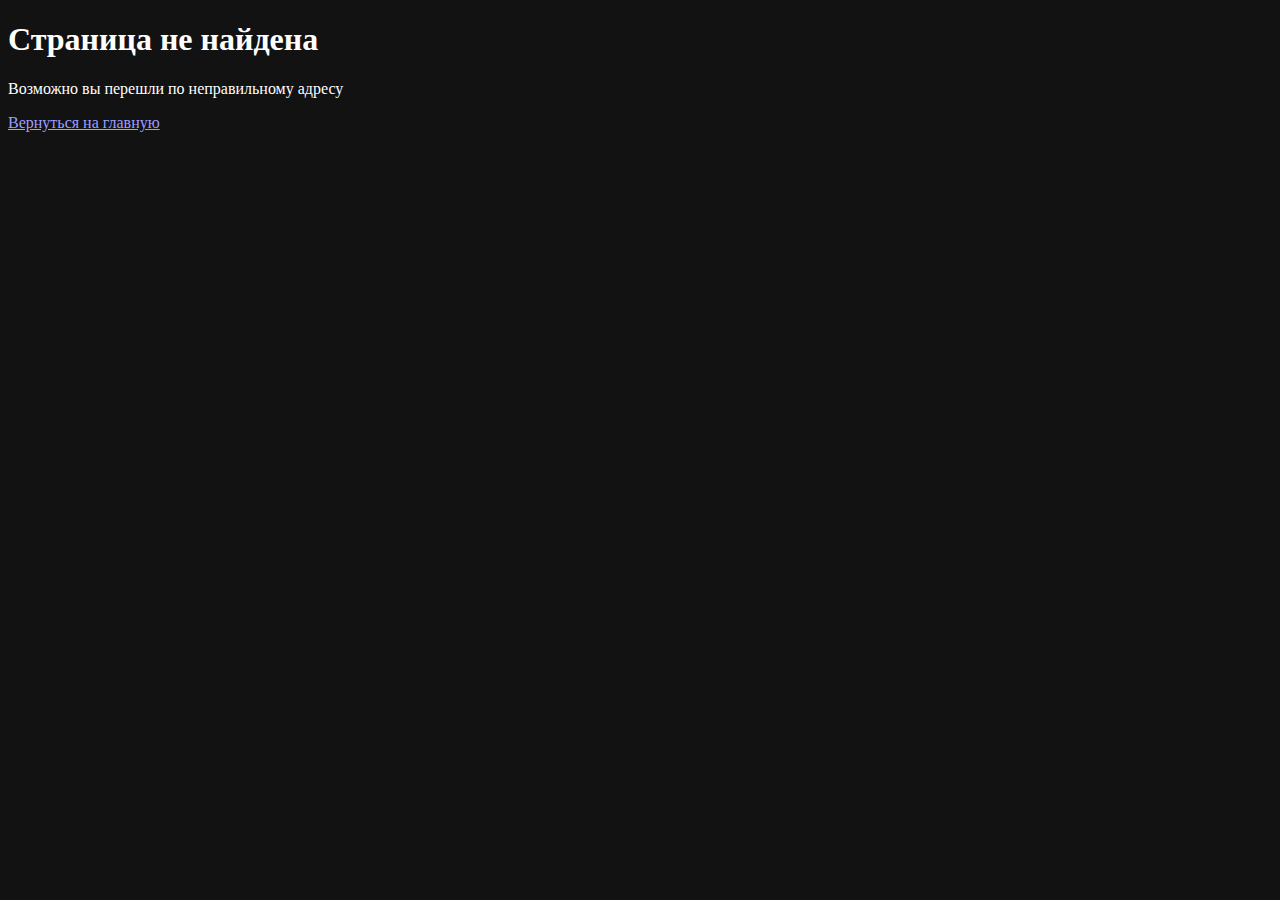
==== index.html @ 8ba731e7 "Deploying to gh-pages from @ pixelate-it/pixelbattle-frontend@72e7b127ded968b365ffdeea5ef13e12fa8a33" ====
<!DOCTYPE html>
<html lang="en">

<head>
    <meta charset="UTF-8" />
    <title>Pixel Battle</title>

    <meta name="color-scheme" content="dark" />
    <meta name="theme-color" content="#154CB7" />
    <meta name="description" content="Место, где вы можете побороться за место на холсте вместе с другими игроками">
    <meta name="keywords"
        content="place, pixels, r/place, пиксель баттл, реддит плейс, r/place clone, place clone, pixelbattle, pixel battle">
    <meta name="language" content="RU">
    <meta name="author" content="elias">
    <meta name="url" content="https://pixelbattle.fun">
    <meta name="viewport" content="width=device-width, initial-scale=1">

    <link rel="icon" href="/images/meta/favicon.svg" type="image/svg+xml">

    <meta property="og:url" content="https://pixelbattle.fun" />
    <meta property="og:site_name" content="PixelBattle" />
    <meta property="og:image" content="/images/meta/banner.png" />
    <meta name="twitter:card" content="summary_large_image">

    <script type="text/javascript">
        // Single Page Apps for GitHub Pages
        // MIT License
        // https://github.com/rafgraph/spa-github-pages

        (function (l) {
            if (l.search[1] === '/') {
                let decoded = l.search.slice(1).split('&').map(function (s) {
                    return s.replace(/~and~/g, '&')
                }).join('?');
                window.history.replaceState(null, null,
                    l.pathname.slice(0, -1) + decoded + l.hash
                );
            }
        }(window.location))
    </script>
  <script type="module" crossorigin src="/assets/main-CaDKiSQR.js"></script>
  <link rel="stylesheet" crossorigin href="/assets/main-BSRPm8EH.css">
</head>

<body>
    <noscript>
        <strong>
            PixelBattle не может работать без JavaScript. Пожалуйста, включите JavaScript в настройках вашего
            браузера
        </strong>
    </noscript>
    <div id="app"></div>

</body>

</html>
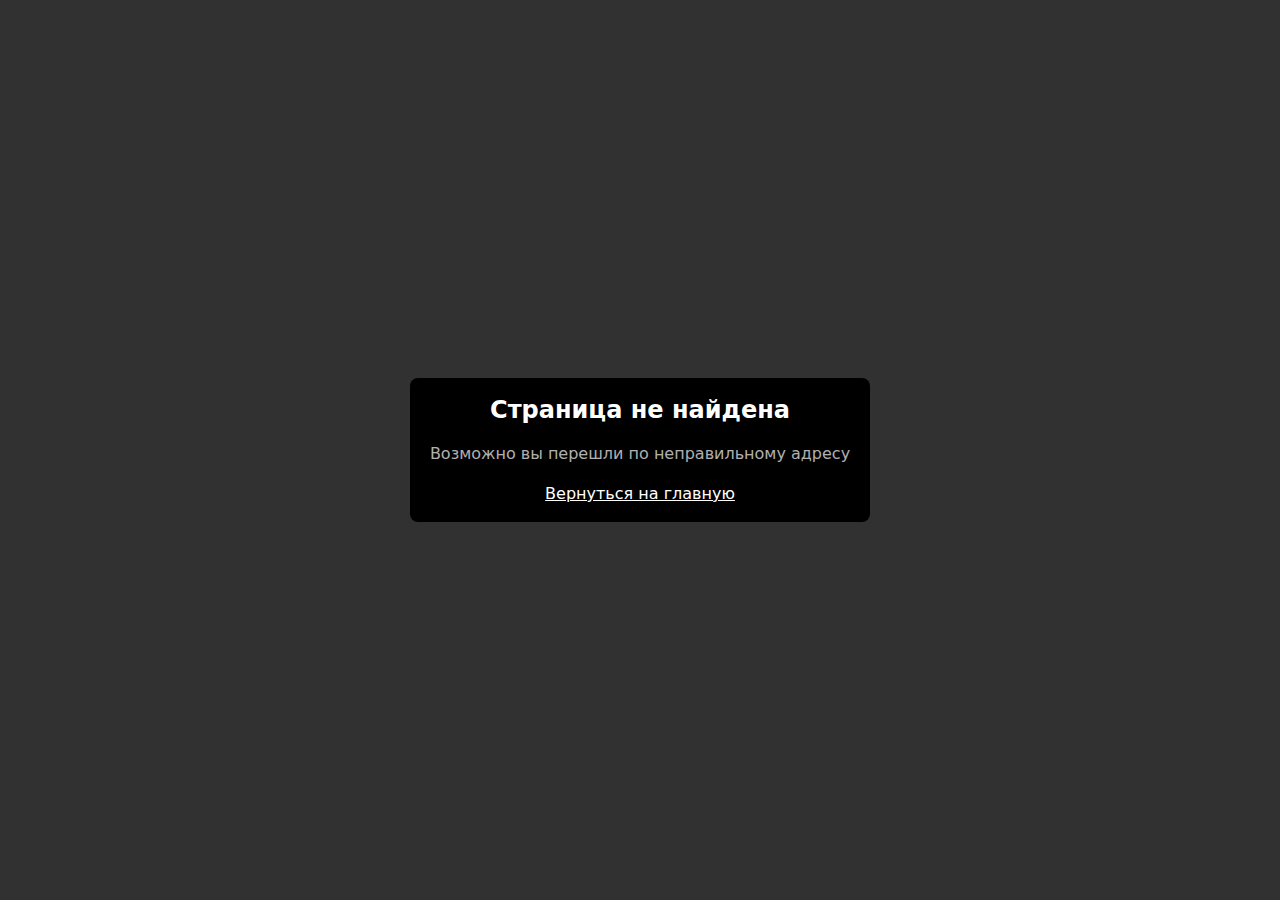
==== commit 3d9f8874: "Deploying to gh-pages from @ pixelate-it/pixelbattle-frontend@0222eab58c66014b0b6a1bc7b73dd56fcc60ca" ====
--- a/index.html
+++ b/index.html
@@ -1,5 +1,5 @@
 <!DOCTYPE html>
-<html lang="en">
+<html lang="ru">
 
 <head>
     <meta charset="UTF-8" />
@@ -9,7 +9,7 @@
     <meta name="theme-color" content="#154CB7" />
     <meta name="description" content="Место, где вы можете побороться за место на холсте вместе с другими игроками">
     <meta name="keywords"
-        content="place, pixels, r/place, пиксель баттл, реддит плейс, r/place clone, place clone, pixelbattle, pixel battle">
+        content="place, pixels, r/place, пиксель батл, реддит плейс, r/place clone, place clone, pixelbattle, pixel battle">
     <meta name="language" content="RU">
     <meta name="author" content="elias">
     <meta name="url" content="https://pixelbattle.fun">
@@ -38,8 +38,8 @@
             }
         }(window.location))
     </script>
-  <script type="module" crossorigin src="/assets/main-CaDKiSQR.js"></script>
-  <link rel="stylesheet" crossorigin href="/assets/main-BSRPm8EH.css">
+  <script type="module" crossorigin src="/assets/main-XM7eXcqa.js"></script>
+  <link rel="stylesheet" crossorigin href="/assets/main-DkeusKPi.css">
 </head>
 
 <body>
--- a/assets/main-DkeusKPi.css
+++ b/assets/main-DkeusKPi.css
@@ -0,0 +1 @@
+._wrapper_13eau_1{display:flex;flex-direction:column;align-items:center;gap:20px;background-color:var(--window-background);border-radius:8px;padding:20px;margin:20px}._title_13eau_12{font-size:24px;font-weight:600;text-align:center}._container_13eau_19{display:grid;place-items:center;height:100vh;width:100vw;background-color:#313131}._link_13eau_27{color:var(--white)}._message_13eau_31{color:var(--grey-text);text-align:center;line-height:1.5}html,body,div,span,applet,object,iframe,h1,h2,h3,h4,h5,h6,p,blockquote,pre,a,abbr,acronym,address,big,cite,code,del,dfn,em,img,ins,kbd,q,s,samp,small,strike,strong,sub,sup,tt,var,b,u,i,center,dl,dt,dd,ol,ul,li,fieldset,form,label,legend,table,caption,tbody,tfoot,thead,tr,th,td,article,aside,canvas,details,embed,figure,figcaption,footer,header,hgroup,menu,nav,output,ruby,section,summary,time,mark,audio,video,input{margin:0;padding:0;border:0;font-size:100%;font:inherit;vertical-align:baseline}article,aside,details,figcaption,figure,footer,header,hgroup,menu,nav,section,input{display:block}body{line-height:1}ol,ul{list-style:none}blockquote,q{quotes:none}blockquote:before,blockquote:after,q:before,q:after{content:"";content:none}table{border-collapse:collapse;border-spacing:0}button{background-color:transparent;font:inherit;cursor:pointer;border:none;color:inherit}@font-face{font-display:swap;font-family:Montserrat;font-style:normal;font-weight:400;src:url(/fonts/montserrat/montserrat-400.woff2) format("woff2")}@font-face{font-display:swap;font-family:Montserrat;font-style:normal;font-weight:500;src:url(/fonts/montserrat/montserrat-500.woff2) format("woff2")}@font-face{font-display:swap;font-family:Montserrat;font-style:normal;font-weight:600;src:url(/fonts/montserrat/montserrat-600.woff2) format("woff2")}@font-face{font-display:swap;font-family:Montserrat;font-style:normal;font-weight:700;src:url(/fonts/montserrat/montserrat-700.woff2) format("woff2")}@font-face{font-display:swap;font-family:Montserrat;font-style:normal;font-weight:800;src:url(/fonts/montserrat/montserrat-800.woff2) format("woff2")}@font-face{font-display:swap;font-family:Montserrat;font-style:normal;font-weight:900;src:url(/fonts/montserrat/montserrat-900.woff2) format("woff2")}:root{--window-background: #000000;--grey-text: rgba(255, 255, 255, .7);--primary: #154CB7;--danger: #F35151;--success: #7AD53E;--white: #fff;--black: #000;--window-background-2: rgba(255, 255, 255, .2)}body,html{font-family:Montserrat,system-ui,-apple-system,BlinkMacSystemFont,Segoe UI,Roboto,Oxygen,Ubuntu,Cantarell,Open Sans,Helvetica Neue,sans-serif;background-color:var(--window-background);overflow:hidden}
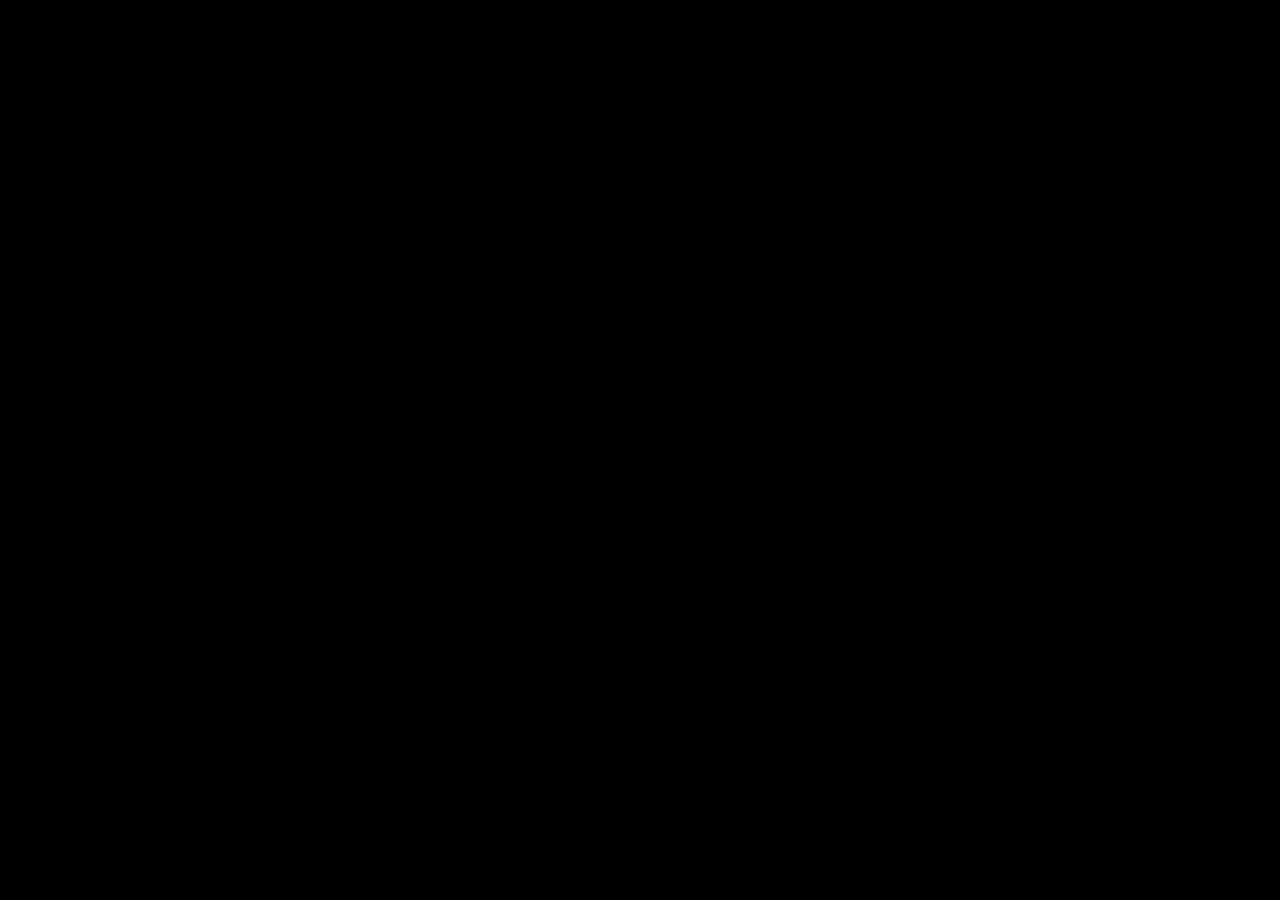
==== commit 0049ec82: "Deploying to gh-pages from @ pixelate-it/pixelbattle-frontend@bc4af27aac8201573f22f06cee589470b49bac" ====
--- a/index.html
+++ b/index.html
@@ -15,8 +15,23 @@
     <meta name="url" content="https://pixelbattle.fun">
     <meta name="viewport" content="width=device-width, initial-scale=1">
 
+    <!-- PWA support -->
+    <meta name="mobile-web-app-capable" content="yes">
+    <meta name="apple-mobile-web-app-capable" content="yes">
+    <link rel="manifest" href="/manifest.webmanifest">
+    <link rel="apple-touch-icon" href="/pwa/favicon_700x700.png">
+    <link rel="apple-touch-icon" sizes="57x57" href="/pwa/favicon_57x57.png">
+    <link rel="apple-touch-icon" sizes="72x72" href="/pwa/favicon_72x72.png">
+    <link rel="apple-touch-icon" sizes="76x76" href="/pwa/favicon_76x76.png">
+    <link rel="apple-touch-icon" sizes="114x114" href="/pwa/favicon_114x114.png">
+    <link rel="apple-touch-icon" sizes="120x120" href="/pwa/favicon_120x120.png">
+    <link rel="apple-touch-icon" sizes="144x144" href="/pwa/favicon_144x144.png">
+    <link rel="apple-touch-icon" sizes="152x152" href="/pwa/favicon_152x152.png">
+    <link rel="apple-touch-icon" sizes="180x180" href="/pwa/favicon_180x180.png">
+
     <link rel="icon" href="/images/meta/favicon.svg" type="image/svg+xml">
 
+    <!-- Preview support -->
     <meta property="og:url" content="https://pixelbattle.fun" />
     <meta property="og:site_name" content="PixelBattle" />
     <meta property="og:image" content="/images/meta/banner.png" />
@@ -38,9 +53,11 @@
             }
         }(window.location))
     </script>
-  <script type="module" crossorigin src="/assets/main-XM7eXcqa.js"></script>
-  <link rel="stylesheet" crossorigin href="/assets/main-DkeusKPi.css">
-</head>
+  <script type="module" crossorigin src="/assets/main-CKuROTs4.js"></script>
+  <link rel="modulepreload" crossorigin href="/assets/preact-DoPIZWeU.js">
+  <link rel="modulepreload" crossorigin href="/assets/render-D473Hyb3.js">
+  <link rel="stylesheet" crossorigin href="/assets/main-De64pEs1.css">
+<link rel="manifest" href="/manifest.webmanifest"><script id="vite-plugin-pwa:register-sw" src="/registerSW.js"></script></head>
 
 <body>
     <noscript>
--- a/assets/main-De64pEs1.css
+++ b/assets/main-De64pEs1.css
@@ -0,0 +1 @@
+._background_1uywn_1{position:fixed;top:0;left:0;width:100vw;height:100vh;display:grid;place-items:center;background-color:#00000080;z-index:999}._modal_1uywn_13{background-color:var(--window-background);padding:12px;position:relative;border-radius:8px;margin:0 12px;max-width:500px;max-height:100vh;overflow-y:auto}._top_1uywn_24{display:flex;justify-content:space-between;align-items:center;gap:12px}._title_1uywn_31{font-weight:500;font-size:20px}._close_1uywn_36{transform:rotate(45deg)}._body_1uywn_40{margin-top:20px}._wrapper_13eau_1{display:flex;flex-direction:column;align-items:center;gap:20px;background-color:var(--window-background);border-radius:8px;padding:20px;margin:20px}._title_13eau_12{font-size:24px;font-weight:600;text-align:center}._container_13eau_19{display:grid;place-items:center;height:100vh;width:100vw;background-color:#313131}._link_13eau_27{color:var(--white)}._message_13eau_31{color:var(--grey-text);text-align:center;line-height:1.5}html,body,div,span,applet,object,iframe,h1,h2,h3,h4,h5,h6,p,blockquote,pre,a,abbr,acronym,address,big,cite,code,del,dfn,em,img,ins,kbd,q,s,samp,small,strike,strong,sub,sup,tt,var,b,u,i,center,dl,dt,dd,ol,ul,li,fieldset,form,label,legend,table,caption,tbody,tfoot,thead,tr,th,td,article,aside,canvas,details,embed,figure,figcaption,footer,header,hgroup,menu,nav,output,ruby,section,summary,time,mark,audio,video,input{margin:0;padding:0;border:0;font-size:100%;font:inherit;vertical-align:baseline}article,aside,details,figcaption,figure,footer,header,hgroup,menu,nav,section,input{display:block}body{line-height:1}ol,ul{list-style:none}blockquote,q{quotes:none}blockquote:before,blockquote:after,q:before,q:after{content:"";content:none}table{border-collapse:collapse;border-spacing:0}button{background-color:transparent;font:inherit;cursor:pointer;border:none;color:inherit}@font-face{font-display:swap;font-family:Montserrat;font-style:normal;font-weight:400;src:url(/fonts/montserrat/montserrat-400.woff2) format("woff2")}@font-face{font-display:swap;font-family:Montserrat;font-style:normal;font-weight:500;src:url(/fonts/montserrat/montserrat-500.woff2) format("woff2")}@font-face{font-display:swap;font-family:Montserrat;font-style:normal;font-weight:600;src:url(/fonts/montserrat/montserrat-600.woff2) format("woff2")}@font-face{font-display:swap;font-family:Montserrat;font-style:normal;font-weight:700;src:url(/fonts/montserrat/montserrat-700.woff2) format("woff2")}@font-face{font-display:swap;font-family:Montserrat;font-style:normal;font-weight:800;src:url(/fonts/montserrat/montserrat-800.woff2) format("woff2")}@font-face{font-display:swap;font-family:Montserrat;font-style:normal;font-weight:900;src:url(/fonts/montserrat/montserrat-900.woff2) format("woff2")}:root{--window-background: #000000;--window-background-selected: #191919;--grey-text: rgba(255, 255, 255, .7);--primary: #154CB7;--danger: #F35151;--success: #7AD53E;--white: #fff;--black: #000;--window-background-2: rgba(255, 255, 255, .2)}body,html{font-family:Montserrat,system-ui,-apple-system,BlinkMacSystemFont,Segoe UI,Roboto,Oxygen,Ubuntu,Cantarell,Open Sans,Helvetica Neue,sans-serif;background-color:var(--window-background);overflow:hidden}*{-moz-user-select:none;-khtml-user-select:none;-webkit-user-select:none;user-select:none}._wrapper_1xbj9_1{position:relative;min-height:100vh;z-index:0;text-align:center}._wrapper_1xbj9_1:before{content:"";position:absolute;top:0;left:0;width:100%;height:100%;background-image:linear-gradient(#0000,#000),url(/images/meta/banner.png);background-repeat:no-repeat;background-position:center;background-size:cover;filter:blur(10px);z-index:-1}._logo_1xbj9_25{background-color:#0000;z-index:2;margin-top:10%;width:25%;height:25%;animation:.5s ease-out 0s 1 _slideInFromLeft_1xbj9_1}@media screen and (max-width: 600px){._logo_1xbj9_25{width:50%;height:50%}}._message_1xbj9_39{z-index:2;font-size:500%;padding:30px;animation:.4s ease-out 0s 1 _slideInFromLeft_1xbj9_1}@keyframes _slideInFromLeft_1xbj9_1{0%{opacity:0;transform:translateY(-100%)}to{opacity:1;transform:translateY(0)}}
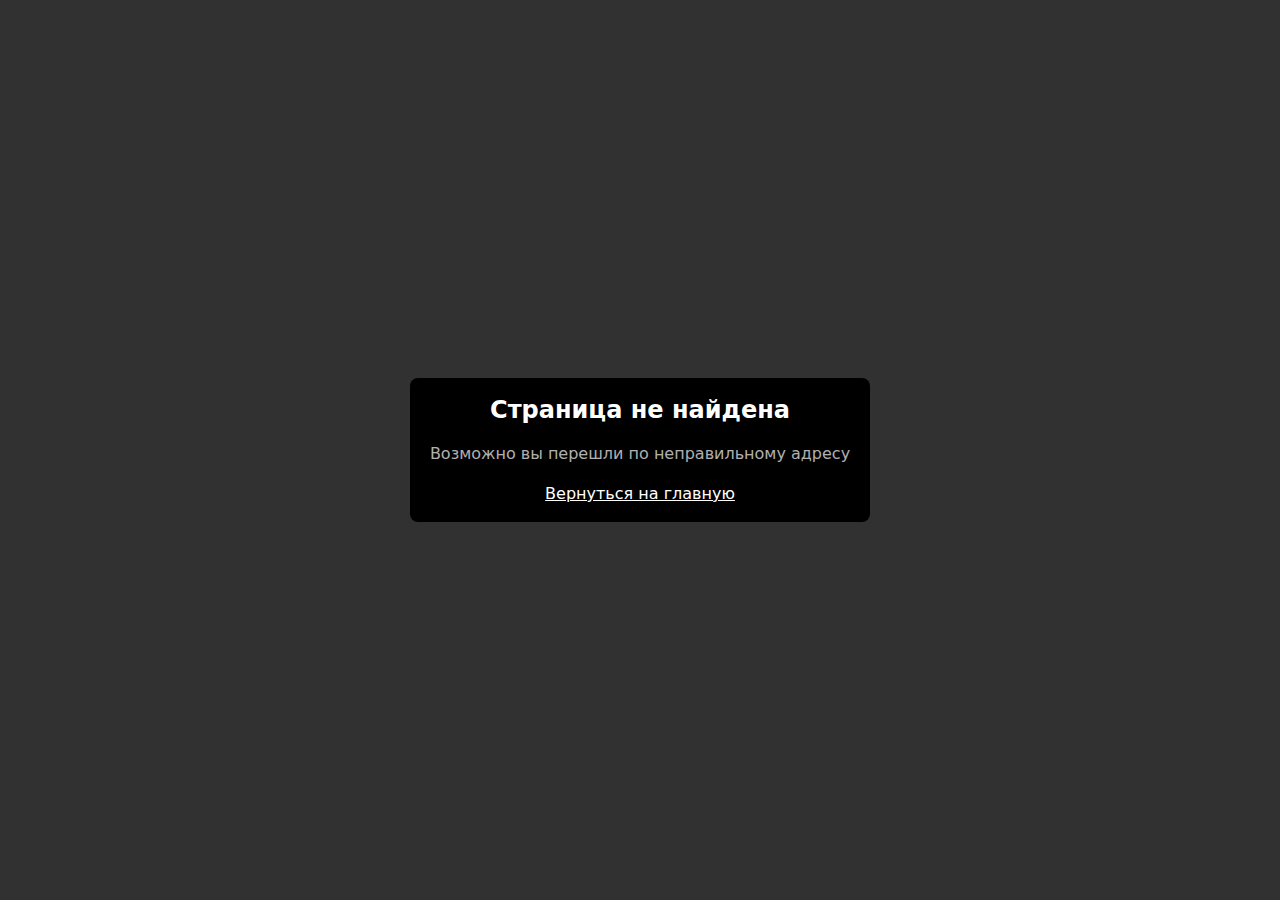
==== commit 43c14c46: "Deploying to gh-pages from @ pixelate-it/pixelbattle-frontend@60a39d04f32d88a34ff486804c1350b8e8ac23" ====
--- a/index.html
+++ b/index.html
@@ -53,7 +53,7 @@
             }
         }(window.location))
     </script>
-  <script type="module" crossorigin src="/assets/main-CKuROTs4.js"></script>
+  <script type="module" crossorigin src="/assets/main-w_8o1-o3.js"></script>
   <link rel="modulepreload" crossorigin href="/assets/preact-DoPIZWeU.js">
   <link rel="modulepreload" crossorigin href="/assets/render-D473Hyb3.js">
   <link rel="stylesheet" crossorigin href="/assets/main-De64pEs1.css">
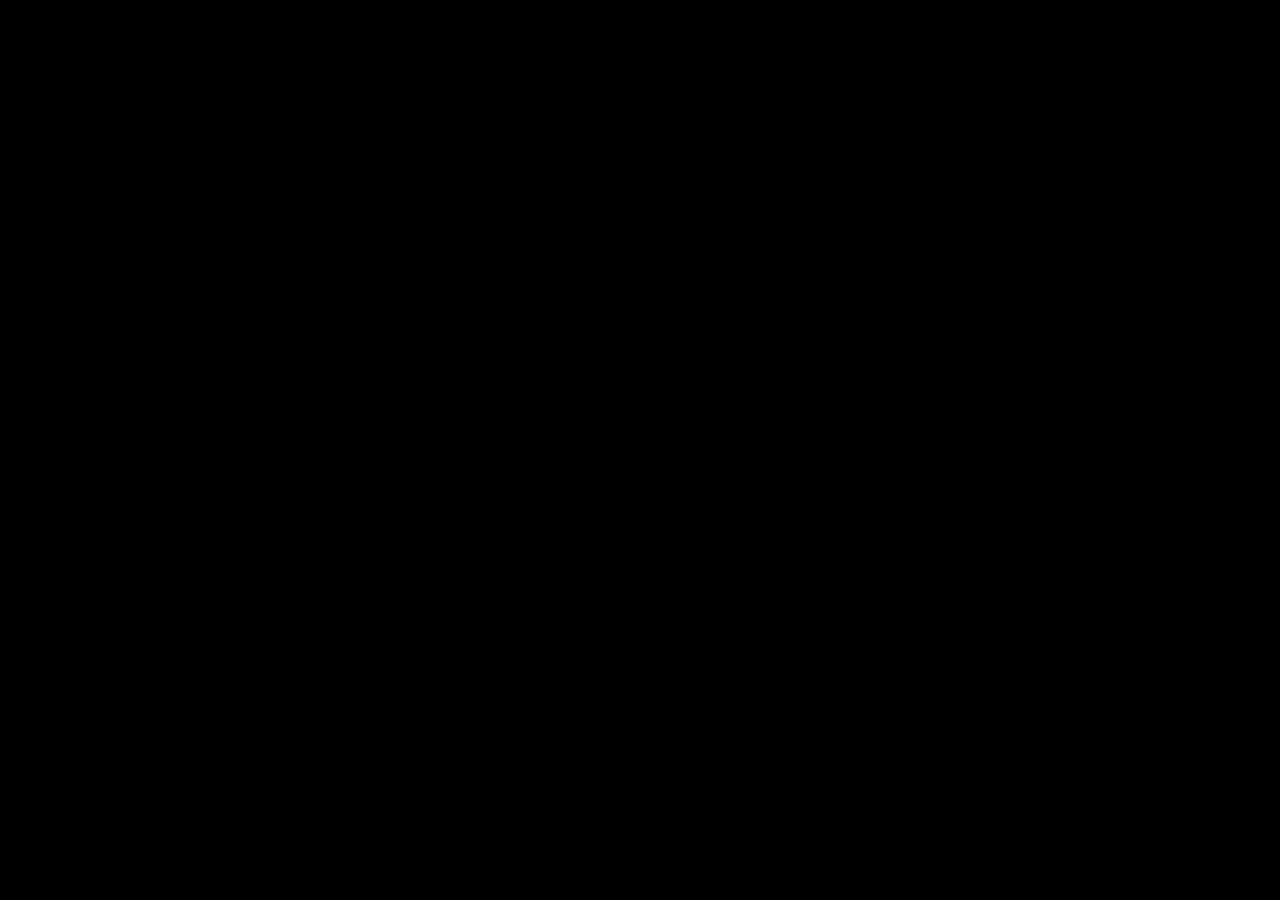
==== commit 6464f01d: "Deploying to gh-pages from @ pixelate-it/pixelbattle-frontend@068f56464f0121bec2a13b61448bb37e974319" ====
--- a/index.html
+++ b/index.html
@@ -30,6 +30,8 @@
     <link rel="apple-touch-icon" sizes="180x180" href="/pwa/favicon_180x180.png">
 
     <link rel="icon" href="/images/meta/favicon.svg" type="image/svg+xml">
+    <link rel="shortcut icon" href="/images/meta/favicon.ico" type="image/x-icon">
+    <link rel="icon" href="/images/meta/favicon.png" type="image/png">
 
     <!-- Preview support -->
     <meta property="og:url" content="https://pixelbattle.fun" />
@@ -53,7 +55,7 @@
             }
         }(window.location))
     </script>
-  <script type="module" crossorigin src="/assets/main-w_8o1-o3.js"></script>
+  <script type="module" crossorigin src="/assets/main-CTXojfdC.js"></script>
   <link rel="modulepreload" crossorigin href="/assets/preact-DoPIZWeU.js">
   <link rel="modulepreload" crossorigin href="/assets/render-D473Hyb3.js">
   <link rel="stylesheet" crossorigin href="/assets/main-De64pEs1.css">
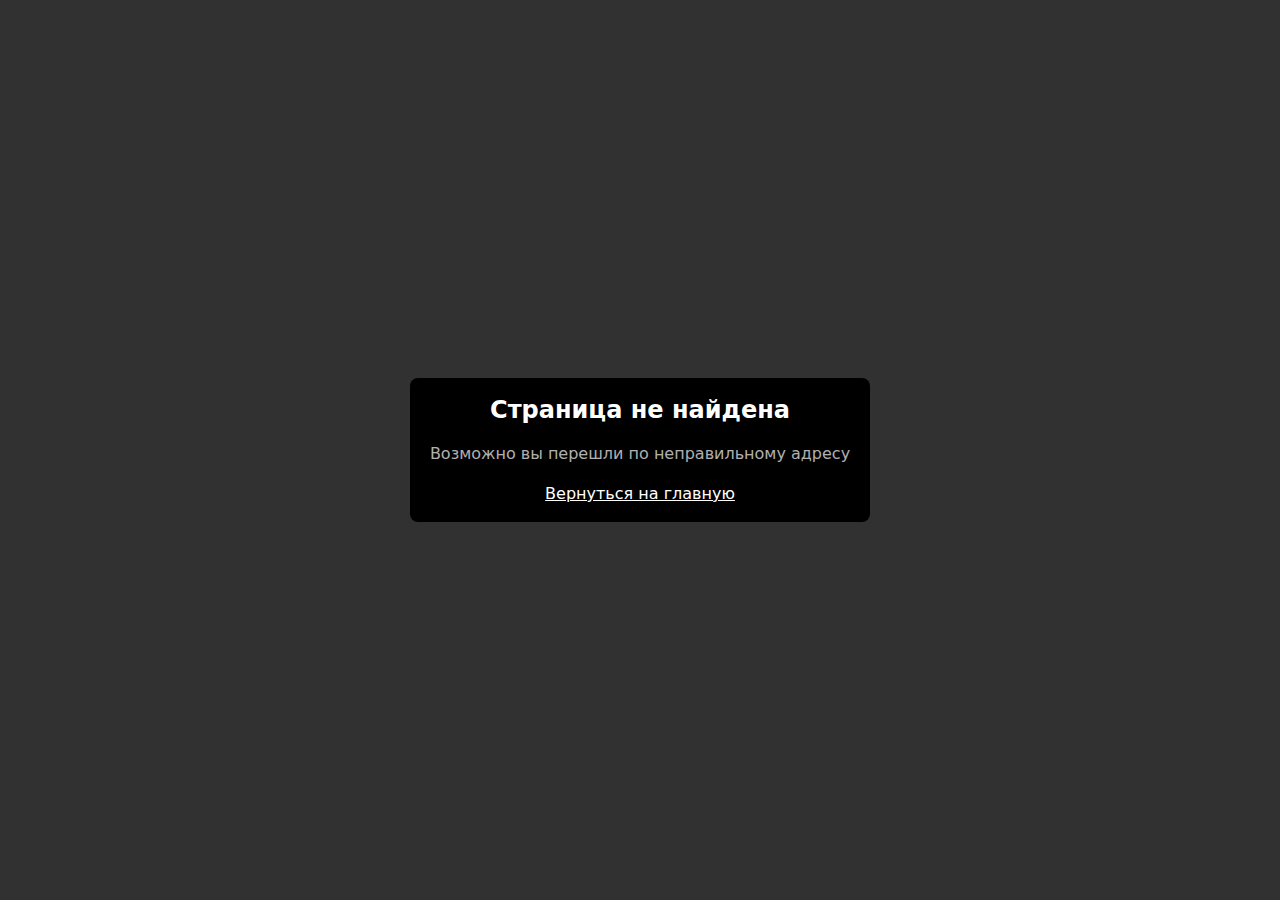
==== commit be452a9a: "Deploying to gh-pages from @ pixelate-it/pixelbattle-frontend@4f2c2431315f24e2bec9d0e4a416452cbb92ba" ====
--- a/index.html
+++ b/index.html
@@ -55,7 +55,7 @@
             }
         }(window.location))
     </script>
-  <script type="module" crossorigin src="/assets/main-CTXojfdC.js"></script>
+  <script type="module" crossorigin src="/assets/main-DxAOIy1p.js"></script>
   <link rel="modulepreload" crossorigin href="/assets/preact-DoPIZWeU.js">
   <link rel="modulepreload" crossorigin href="/assets/render-D473Hyb3.js">
   <link rel="stylesheet" crossorigin href="/assets/main-De64pEs1.css">
